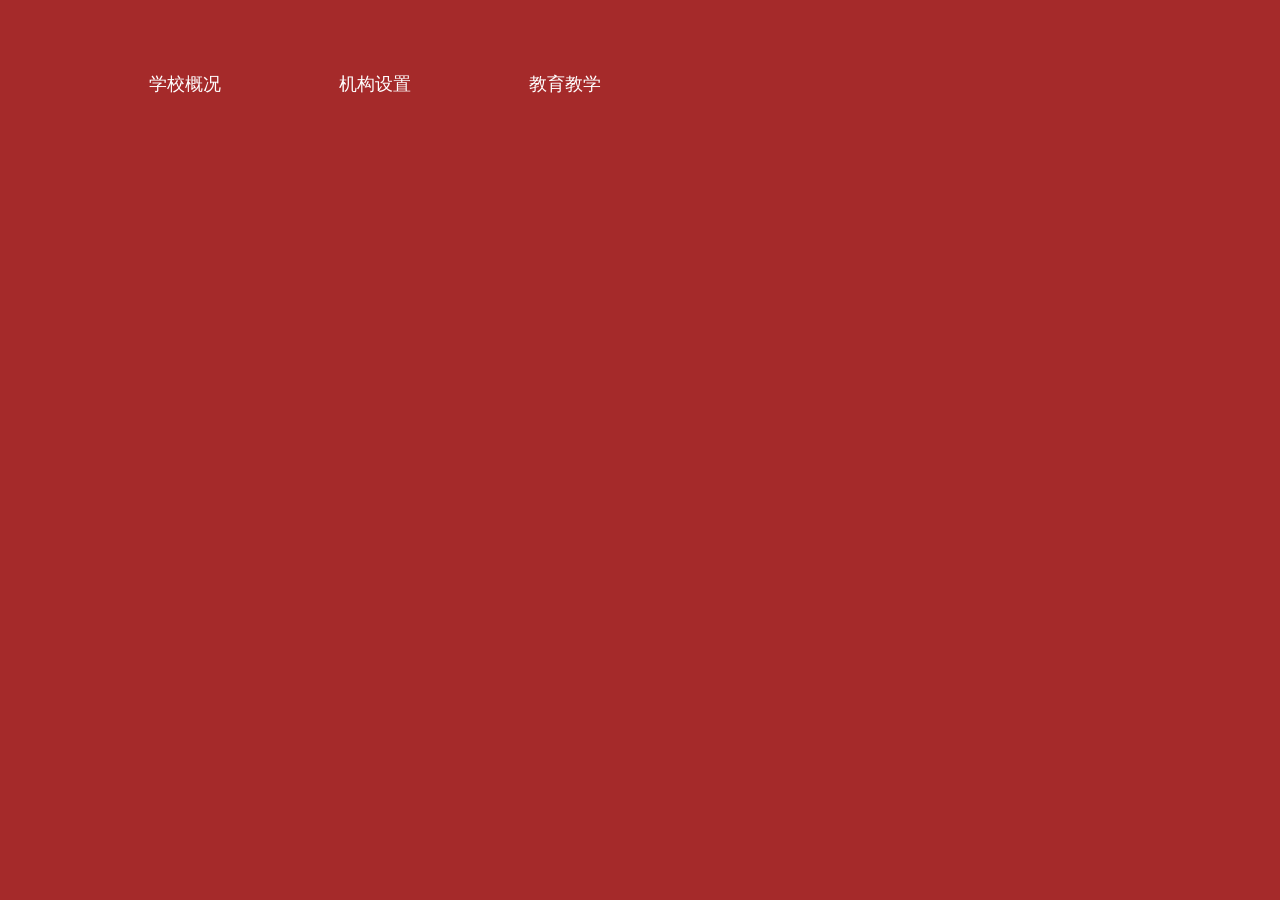
==== index.html @ 700822d4 "Add files via upload" ====
<!DOCTYPE html>
<html lang="en">
<head>
    <meta charset="UTF-8">
    <meta name="viewport" content="width=device-width, initial-scale=1.0">
    <title>Document</title>
    <style>
        *{
            margin: 0;
            padding: 0;
            font-size: 18px;
            font-weight: 400px;
            color: #fff;
            list-style-type: none;
            text-decoration: none;
            box-sizing: border-box;
            font-family: "微软雅黑";
            line-height: 60px;
        }
        body{
            background-color: brown;
        }
        .yijihezi{
            width: 520px;
            height: 60px;
            margin: 54px 0 0 125px;
        }
        .yijiliebiao{
            width: 520px;
            height: 60px;
        }
        .yijiliebiao>li{
            float: left;
            width: 120px;
            height: 60px;
            position: relative;
        }
        li{
            display: flex;
            justify-content: center;
        }
        
        
        .erjihezi{
            position: absolute;
            top: 60px;
            background-color: rgb(255 255 255 / 0.8);
            padding:0 0;
            height:  0;
            overflow: hidden;
            transition: all 300ms linear;
         
        }
        .xuexiaogaikuang,.jigoushezhi{
            margin-right: 70px;
        }
        .erjihezi a{
            color: black;
            font-size: 16px;
            line-height: 40px;
        }
        .erjiliebiao>li{
            width: 120px;
            height: 40px;
        }
        .yijiliebiao>li:hover .erjihezi{
            height: 100px;
            padding: 10px 0;
        }
        .yijiliebiao>li>a::after{
            content: '';
            position: absolute;
            left: 0;
            width: 120px;
            height: 0px;
            background-color: red;
            z-index: -1;
            transition: all 300ms linear;
        }
        .yijiliebiao>li:hover a::after{
            height: 60px;
        }
     
    </style>
</head>
<body>
    <div class="yijihezi">
        <ul class="yijiliebiao">
            <li class="xuexiaogaikuang">
                <a href="#">学校概况</a>
            </li>
            <li class="jigoushezhi">
                <a href="#">机构设置</a>
                <div class="erjihezi">
                    <ul class="erjiliebiao">
                        <li>
                            <a href="#">教学科研机构</a>
                        </li>
                        <li>
                            <a href="#">智能部门</a>
                        </li>
                    </ul>
                </div>
            </li>
            <li>
                <a href="#">教育教学</a>
            </li>
        </ul>
    </div>
</head>
<body>
    
</body>
</html>
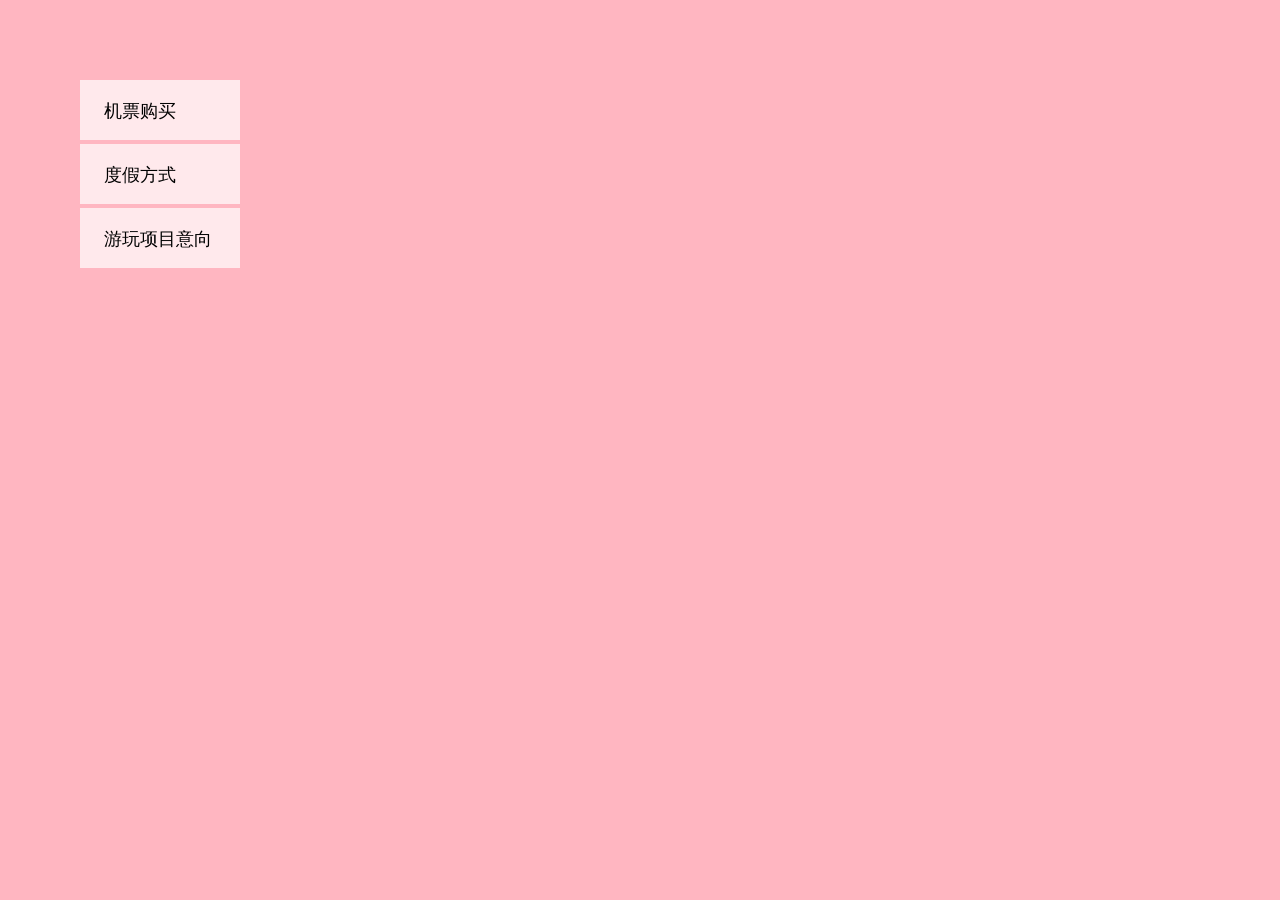
==== commit 28975933: "Add files via upload" ====
--- a/index.html
+++ b/index.html
@@ -3,112 +3,103 @@
 <head>
     <meta charset="UTF-8">
     <meta name="viewport" content="width=device-width, initial-scale=1.0">
-    <title>Document</title>
-    <style>
-        *{
+    <title>095李欣怡</title>
+    <link rel="stylesheet" href="./素材/iconfont (2).css">
+     <style>
+        * {
             margin: 0;
             padding: 0;
-            font-size: 18px;
-            font-weight: 400px;
-            color: #fff;
-            list-style-type: none;
+            list-style: none;
             text-decoration: none;
             box-sizing: border-box;
             font-family: "微软雅黑";
+        }
+        body {
+            background-color: #ffb6c1;
+            background-image: url(./nybanner001.png);
+            background-size: cover;
+            background-repeat: no-repeat;
+        }
+        .yijihezi {
+            width: 160px;
+            margin: 80px 0 0 80px;
+        }
+        .yijihezi > li {
+            position: relative;
+            width: 160px;
+            height: 60px;
             line-height: 60px;
-        }
-        body{
-            background-color: brown;
-        }
-        .yijihezi{
-            width: 520px;
-            height: 60px;
-            margin: 54px 0 0 125px;
-        }
-        .yijiliebiao{
-            width: 520px;
-            height: 60px;
-        }
-        .yijiliebiao>li{
-            float: left;
-            width: 120px;
-            height: 60px;
-            position: relative;
-        }
-        li{
-            display: flex;
-            justify-content: center;
-        }
-        
-        
-        .erjihezi{
-            position: absolute;
-            top: 60px;
-            background-color: rgb(255 255 255 / 0.8);
-            padding:0 0;
-            height:  0;
-            overflow: hidden;
-            transition: all 300ms linear;
-         
-        }
-        .xuexiaogaikuang,.jigoushezhi{
-            margin-right: 70px;
-        }
-        .erjihezi a{
-            color: black;
-            font-size: 16px;
-            line-height: 40px;
-        }
-        .erjiliebiao>li{
-            width: 120px;
-            height: 40px;
-        }
-        .yijiliebiao>li:hover .erjihezi{
-            height: 100px;
-            padding: 10px 0;
-        }
-        .yijiliebiao>li>a::after{
-            content: '';
-            position: absolute;
-            left: 0;
-            width: 120px;
-            height: 0px;
-            background-color: red;
-            z-index: -1;
+            background-color: rgba(255,255,255,0.7);
+            margin-bottom: 4px;
+            padding-left: 16px;
             transition: all 300ms linear;
         }
-        .yijiliebiao>li:hover a::after{
+        .yijihezi > li:hover {
+            background-color: #fff;
+            transform: scale(1.05);
+        }
+        .yijihezi > li > a {
+            color: #000;
+            font-size: 18px;
+        }
+        .iconfont {
+            margin-right: 8px;
+            font-size: 20px;
+            color: #bb1313;
+        }
+        /* 二级菜单：固定宽度，初始高度为 0，纵向滑出 */
+        .yijihezi > li > ul {
+            position: absolute;
+            left: 160px;
+            top: 0;
+            width: 160px;
+            height: 0;
+            overflow: hidden;
+            background-color: rgba(255,255,255,0.8);
+            transition: all 300ms linear;
+        }
+        /* 子菜单项块级显示，上下竖排堆叠 */
+        .yijihezi > li > ul > li {
             height: 60px;
+            line-height: 60px;
+            padding-left: 16px;
         }
-     
+        .yijihezi > li > ul > li a {
+            color: #000;
+            font-size: 16px;
+        }
+        /* hover 时高度展开：3 个子项 × 60px = 180px */
+        .yijihezi > li:hover > ul {
+            height: 180px;
+        }
     </style>
 </head>
 <body>
-    <div class="yijihezi">
-        <ul class="yijiliebiao">
-            <li class="xuexiaogaikuang">
-                <a href="#">学校概况</a>
-            </li>
-            <li class="jigoushezhi">
-                <a href="#">机构设置</a>
-                <div class="erjihezi">
-                    <ul class="erjiliebiao">
-                        <li>
-                            <a href="#">教学科研机构</a>
-                        </li>
-                        <li>
-                            <a href="#">智能部门</a>
-                        </li>
-                    </ul>
-                </div>
-            </li>
-            <li>
-                <a href="#">教育教学</a>
-            </li>
-        </ul>
-    </div>
-</head>
-<body>
-    
+    <ul class="yijihezi">
+        <li>
+            <a href=" "><i class="iconfont icon-hangli-jpao-203"></i>机票购买</a >
+            <ul class="jipiaogoumai">
+                <li><a href="#">单程票</a ></li>
+                <li><a href="#">往返票</a ></li>
+                <li><a href="#">联程票</a ></li>
+            </ul>
+        </li>
+        <li>
+            <a href="#"><i class="iconfont icon-shashaduji-207"></i>度假方式</a >
+            <ul class="dujiafangshi">
+                <li><a href="#">跟团游</a ></li>
+                <li><a href="#">自由行</a ></li>
+                <li><a href="#">半自由行</a ></li>
+            </ul>
+        </li>
+        <li>
+            <a href="#"><i class="iconfont icon-guanguo-221"></i>游玩项目意向</a >
+            <ul class="youwanxiangmuyixiang">
+                <li><a href="#">户外徒步</a ></li>
+                <li><a href="#">海边冲浪</a ></li>
+                <li><a href="#">温泉疗养</a ></li>
+            </ul>
+        </li>
+    </ul>
 </body>
 </html>
